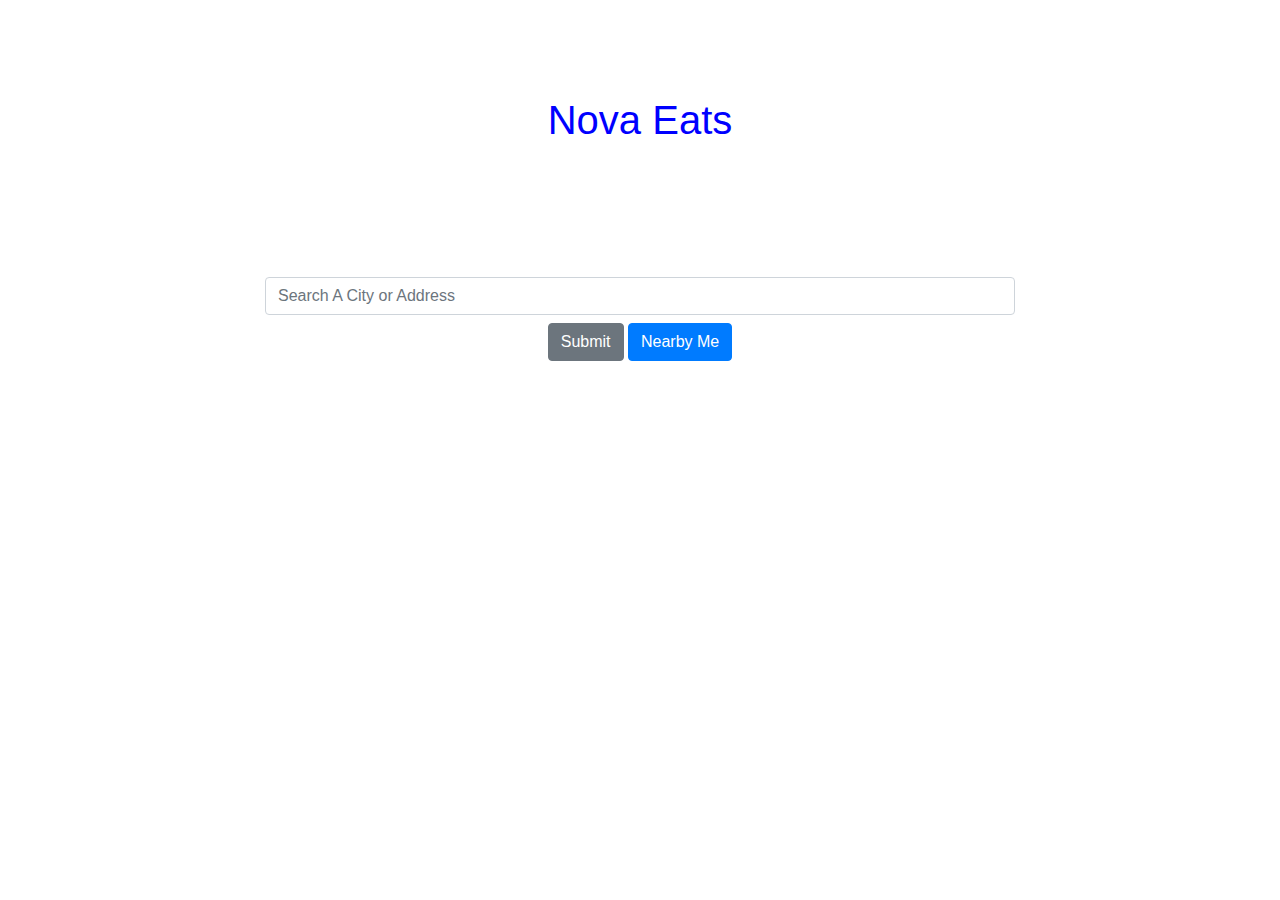
==== index.html @ f0b98b95 "JS Nova Eats" ====
<!DOCTYPE html>

<head>
    <title>Nova Eats</title>
    <meta name="viewport" content="width=device-width, initial-scale=1, minimal-ui">
    <link rel="stylesheet" href="style.css">
    <link rel="stylesheet" href="https://cdnjs.cloudflare.com/ajax/libs/font-awesome/4.7.0/css/font-awesome.min.css">
    <link rel="stylesheet" href="https://stackpath.bootstrapcdn.com/bootstrap/4.3.1/css/bootstrap.min.css" integrity="sha384-ggOyR0iXCbMQv3Xipma34MD+dH/1fQ784/j6cY/iJTQUOhcWr7x9JvoRxT2MZw1T" crossorigin="anonymous">
    <script type='text/javascript' src='https://www.bing.com/api/maps/mapcontrol?key=<Bing_API_Key>' async defer></script>
    <script src="https://code.jquery.com/jquery-3.3.1.min.js" crossorigin="anonymous"></script>
    <script src="https://cdnjs.cloudflare.com/ajax/libs/popper.js/1.14.7/umd/popper.min.js" integrity="sha384-UO2eT0CpHqdSJQ6hJty5KVphtPhzWj9WO1clHTMGa3JDZwrnQq4sF86dIHNDz0W1" crossorigin="anonymous"></script>
    <meta http-equiv='Content-Type' content='text/html; charset=utf-8' />
</head>

<body onload='loadMapScenario();'>

    <div class="container-fluid">
        <span></span>
        <div id="header">
            <div id="blankSpace">
                </br>
                </br>
                </br>
                </br>
            </div>
            <h1>Nova Eats</h1>
        </div>
        <div id="header2">
            <h1>Nova Eats</h1>
        </div>
        <div class="searching">
            <input class="form-control" id="search" type="text" placeholder="Search A City or Address">
            <span></span>
            <div class="submit">
                <button type="button" class="btn btn-secondary" onclick="getSearchLocation()">Submit</button>
                <button type="button" class="btn btn-primary" onclick="getLocation()">Nearby Me</button>
                <button type="button" class="btn btn-info" id="clearButton" onclick="clearMap()">Clear Directions</button>
                <button type="button" class="btn btn-success" id="favShowButton" onclick="favLoad()">Favourites Show</button>
                <button type="button" class="btn btn-success" id="favHideButton" onclick="favLoad()">Favourites Hide</button>
            </div>
        </div>
        </br>
        <div class="flex-horizontal" id="flex-horizontal">
            <div class="flex-vertical">
                <div id='myMap' class="startMap"></div>
                <div id='directions'></div>
            </div>
            <div id="datadump"></div>
        </div>
        <div id="favList"></div>
    </div>
</body>

<script>
    var map;
    var currentLocation;
    var directionsManager;
    var searchManager;
    var destinationLocation;
    var boolean = 1;

    function favLoad() {
        if (boolean == 1) {
            document.getElementById("flex-horizontal").style.display = "none";
            document.getElementById("favShowButton").style.display = "none";
            document.getElementById("favHideButton").style.display = "inline";
            document.getElementById("favList").style.display = "block";
            boolean = 0;
        } else {
            document.getElementById("flex-horizontal").style.display = "flex";
            document.getElementById("favShowButton").style.display = "inline";
            document.getElementById("favHideButton").style.display = "none";
            document.getElementById("favList").style.display = "none";
            boolean = 1;
        }
    }

    function loadMapScenario() {
        favButton()
        map = new Microsoft.Maps.Map(document.getElementById('myMap'), {});

        //Create info box but don't show it
        infobox = new Microsoft.Maps.Infobox(map.getCenter(), {
            visible: false
        });

        //Assign infobox to map instance
        infobox.setMap(map);

        //Creates an instance of search manager.
        Microsoft.Maps.loadModule('Microsoft.Maps.Search', function() {
            searchManager = new Microsoft.Maps.Search.SearchManager(map);
        });

        //Sets directions on map and loads text directions.
        Microsoft.Maps.loadModule('Microsoft.Maps.Directions', function() {
            directionsManager = new Microsoft.Maps.Directions.DirectionsManager(map);
            directionsManager.setRequestOptions({
                routeMode: Microsoft.Maps.Directions.RouteMode.driving
            });
            directionsManager.setRenderOptions({
                itineraryContainer: document.getElementById('directions')
            });
        })
    }

    function deletePushPins() {
        map.entities.push(Microsoft.Maps.TestDataGenerator.getPushpins(10, map.getBounds()));
        for (var i = map.entities.getLength() - 1; i >= 0; i--) {
            var pushpin = map.entities.get(i);
            if (pushpin instanceof Microsoft.Maps.Pushpin) {
                map.entities.removeAt(i);
            }
        }
    }


    //Calculates directions from your current location to destination.
    function directions() {
        var waypoint1 = new Microsoft.Maps.Directions.Waypoint({
            address: 'Your Location',
            location: currentLocation
        });
        var waypoint2 = new Microsoft.Maps.Directions.Waypoint({
            address: 'Destination',
            location: destinationLocation
        });

        directionsManager.clearAll();
        directionsManager.addWaypoint(waypoint1);
        directionsManager.addWaypoint(waypoint2);
        directionsManager.calculateDirections();
    }

    //Clears the directoins on map.
    function clearMap() {
        directionsManager.clearAll();
        document.getElementById('directions') = "";
    }

    //Function for infobox of pushed pin
    function pushpinClicked(e) {
        //Make sure the infobox has metadata to display.
        if (e.target.metadata) {
            //Set the infobox options with the metadata of the pushpin.
            infobox.setOptions({
                title: e.target.metadata.title,
                location: e.target.metadata.location,
                description: e.target.metadata.description,
                visible: true
            });
            destinationLocation = e.target.metadata.location;
        }
    }

    function cssMagic() {
        document.getElementById("header").style.display = "none";
        document.getElementById("header2").style.display = "block";
        document.getElementById("blankSpace").style.display = "none";
        document.getElementById("datadump").style.display = "block";
        document.getElementById("myMap").className = "endMap";
        document.getElementById("clearButton").style.display = "inline";
        document.getElementById("favShowButton").style.display = "inline";
    }

    //Get your current Location
    function getLocation() {
        deletePushPins()
        navigator.geolocation.getCurrentPosition(function(position) {
            currentLocation = new Microsoft.Maps.Location(
                position.coords.latitude,
                position.coords.longitude);
            var pin = new Microsoft.Maps.Pushpin(currentLocation, {
                title: "Start Location",
                color: 'red'
            });
            pin.metadata = {
                title: "Start Location",
                location: new Microsoft.Maps.Location(position.coords.latitude, position.coords.longitude),
                description: "Your Starting Point"
            }
            Microsoft.Maps.Events.addHandler(pin, 'click', pushpinClicked);
            map.entities.push(pin);
            map.setView({
                center: currentLocation
            });
            cssMagic();
            getRestaurants();
        });
    }

    //Set Location Manually
    function getSearchLocation() {
        deletePushPins()
        var city = document.getElementById("search").value;
        //Finds first instance of City Searched
        var searchRequest = {
            where: city,
            callback: function(r) {
                //Add the first result to the map and zoom into it.
                if (r && r.results && r.results.length > 0) {
                    var pin = new Microsoft.Maps.Pushpin(r.results[0].location, {
                        title: "Start Location",
                        color: 'red'
                    });
                    pin.metadata = {
                        title: "Start Location",
                        location: new Microsoft.Maps.Location(r.results[0].location.latitude, r.results[0].location.longitude),
                        description: "Your Starting Point"
                    }
                    Microsoft.Maps.Events.addHandler(pin, 'click', pushpinClicked);
                    map.entities.push(pin);
                    map.setView({
                        bounds: r.results[0].bestView
                    });
                    currentLocation = new Microsoft.Maps.Location(r.results[0].location.latitude, r.results[0].location.longitude);
                    getRestaurants();
                    cssMagic();
                }
            },
            errorCallback: function(e) {
                //If there is an error, alert the user about it.
                alert("No results found.");
            }
        };
        //Make the geocode request.
        searchManager.geocode(searchRequest);
    }

    //Populating yelp restaurants
    function getRestaurants() {
        document.getElementById("datadump").innerHTML = "";
        testData();
        $.get({
            url: 'https://csunix.mohawkcollege.ca/tooltime/10133/api/api.php',
            data: {
                lat: currentLocation.latitude,
                long: currentLocation.longitude
            },
            success: function(data) {
                var jsonData = JSON.parse(data);
                // dumping the entire string of JSON data
                for (var i = 0; i < jsonData.businesses.length; i++) {
                    var categories = "";
                    for (var j = 0; j < jsonData.businesses[i].categories.length; j++) {
                        if (j >= 1) {
                            categories += ", ";
                        }
                        categories += jsonData.businesses[i].categories[j].title;
                    }
                    //Displaying the data as text
                    displayData(jsonData.businesses[i], categories, 'purple');
                    //Making the data into pushpins
                    addPin(jsonData.businesses[i], categories, 'purple');
                }
            }
        })
    }

    //Creates pushpins from jsonData
    function addPin(businesses, categories, color) {
        var location = new Microsoft.Maps.Location(
            businesses.coordinates.latitude,
            businesses.coordinates.longitude
        );
        var pushpin = new Microsoft.Maps.Pushpin(
            location, {
                title: businesses.name,
                color: color
            });

        pushpin.metadata = {
            title: businesses.name,
            location: new Microsoft.Maps.Location(businesses.coordinates.latitude, businesses.coordinates.longitude),
            description: businesses.location.display_address[0] + "</br>" +
                categories + "</br>" +
                "<a href='#' onclick='return directions(" + businesses.coordinates.latitude + "," +
                businesses.coordinates.longitude + ");" + "'>directions</a>"
        }
        Microsoft.Maps.Events.addHandler(pushpin, 'click', pushpinClicked);
        map.entities.push(pushpin);
    }

    //Formats json data into displayable text
    function displayData(businesses, categories, color) {
        var string1 = "<div class='media' style='border: 2px solid lightblue;'>";
        var string2 = "<div class='media' style='border: 2px solid limegreen;'>";
        var mediaString = "";
        var upVote = "<button class='fontButton' onclick='downVote(\"" + businesses.name + "\")'><i class='fa fa-arrow-down'></i></button>";
        var downVote = "<button class='fontButton' onclick='upVote(\"" + businesses.name + "\")'><i class='fa fa-arrow-up'></i></button>";
        var favButton = "<button class='fontButton' onclick='addFav(\"" + businesses.name + "\")'><i class='fa fa-heart'></i></button>";
        var buttons = "";

        color == 'green' ? mediaString += string2 : mediaString += string1;
        color == 'green' ? buttons += downVote + " <span id='" + businesses.name + "'>" + businesses.likes + " </span>" + upVote + favButton : buttons += favButton;

        document.getElementById("datadump").innerHTML += mediaString +
            "<img class='center' src=' " + businesses.image_url + "' alt='Generic placeholder image'>" +
            "<div class='media-body'>" +
            "<h5 class='mt-0'>" + businesses.name + "</h5>" +
            "<p id='category'>" + categories + "</p>" +
            "<p>" + businesses.location.display_address[0] + "</p>" +
            buttons +
            "</div>" +
            "</div>"
    }

    function testData() {
        $.get(
            "advertised.php", {
                "fetchData": "fetchData"
            },
            function(data) {
                var restaurants = JSON.parse(data);
                for (var i = 0; i < restaurants.length; i++) {
                    displayData(restaurants[i], restaurants[i].category, 'green')
                    addPin(restaurants[i], restaurants[i].category, 'green')
                }
            }
        )
    }

    function upVote(name) {
        $.post(
            "advertised.php", {
                "upVote": name
            },
            function(data) {
                var num1 = parseFloat(document.getElementById(name).innerHTML);
                var num2 = num1 + 1;
                document.getElementById(name).innerHTML = num2;
            }
        )
    }


    function downVote(name) {
        $.post(
            "advertised.php", {
                "downVote": name
            },
            function(data) {
                var num1 = parseFloat(document.getElementById(name).innerHTML);
                var num2 = num1 - 1;
                document.getElementById(name).innerHTML = num2;
            }
        )
    }

    function displayFav(fave) {
        var deleteButton = "<button type='button' class='btn btn-danger' onclick='deleteFav(\"" + fave.name + "\")'>Remove Favourite</button>";
        var addComment = "<button type='button' class='btn btn-primary' onclick='addComment(\"" + fave.name + "\")'>Add Comment</button>";
        document.getElementById("favList").innerHTML += "<div class='media' id='" + fave.name + "-1'style='border: 2px solid lightblue;'>" +
            "<div class='media-body'>" +
            "<h5 class='mt-0'>" + fave.name + "</h5>" +
            "<p id='" + fave.name + "-comment'>" + fave.comments + "</p>" +
            deleteButton + " " + addComment + "</div>" +
            "</div>"
    }

    function addComment(name) {
        var txt = "";
        var person = prompt("Please enter your comment: ");
        updateComment(name, person);
    }

    function updateComment(name, comment) {
        $.post(
            "advertised.php", {
                "updateComment": name,
                "newComment": comment
            },
            function(data) {
                document.getElementById(name + "-comment").innerHTML += " " + comment;
            }
        )
    }

    function favButton() {
        document.getElementById("favList").innerHTML = "";
        $.get(
            "advertised.php", {
                "fetchFave": "fetchFave"
            },
            function(data) {
                var favourites = JSON.parse(data);
                for (var i = 0; i < favourites.length; i++) {
                    displayFav(favourites[i]);
                }
            }
        )
    }

    function deleteFav(name) {
        $.post(
            "advertised.php", {
                "deleteFav": name
            },
            function(data) {
                document.getElementById(name + "-1").style.display = "none";
            }
        )
    }

    function addFav(name) {
        $.post(
            "advertised.php", {
                "addFav": name
            },
            function(data) {
                if (data == 0) {
                    favButton();
                    alert("Added to Favourites");
                }
                if (data > 0) {
                    alert("Already added to Favourites");
                }
            }
        )
    }
</script>

</html>
---- style.css ----
h1 {
    text-align: center;
    color: blue;
}

#header {
    padding-bottom: 10%;
}

.flex-vertical {
    width: 50%;
    flex-direction: column;
}

.flex-horizontal {
    display: flex;
    flex-direction: row-reverse;
}

.directionsPanel {
    width: 100%;
}

#header2 {
    display: none;
}

.searching {
    margin: auto;
    width: 60%;
    display: block;
}

.submit {
    text-align: center;
    padding-top: 1%;
}

.center {
    width: 150px;
    height: 150px;
    border-radius: 50%;
}

p {
    margin-bottom: 1px;
}

.media {
    padding: 1%;
    border-radius: 5px;
    margin: 5px;
}

.media-body {
    padding-left: 5%;
}

.fontButton {
    border: none;
    background: none;
}

.fa-arrow-down {
    color: red;
}

.fa-arrow-up {
    color: blue;
}

#clearButton {
    display: none;
}

#favStuff {
    display: none;
}

.mobile {
    display: none;
}

.fa-heart {
    color: pink;
}

#favList {
    display: none;
}

.startMap {
    width: 1px;
    height: 1px;
}

.endMap {
    width: 100%;
    height: 600px;
}

#favShowButton {
    display: none;
}

#favHideButton {
    display: none;
}

#datadump {
    width: 100%;
}

@media only screen and (max-width: 768px) {
    .flex-vertical {
        width: 100%;
        display: block;
    }
    .flex-horizontal {
        display: flex;
        flex-direction: column;
    }
    .media {
        width: 100%;
    }
    .endMap {
        width: 100%;
        height: 200px;
    }
    #datadump {
        display: none;
    }
    .searching {
        width: 90%;
    }
}
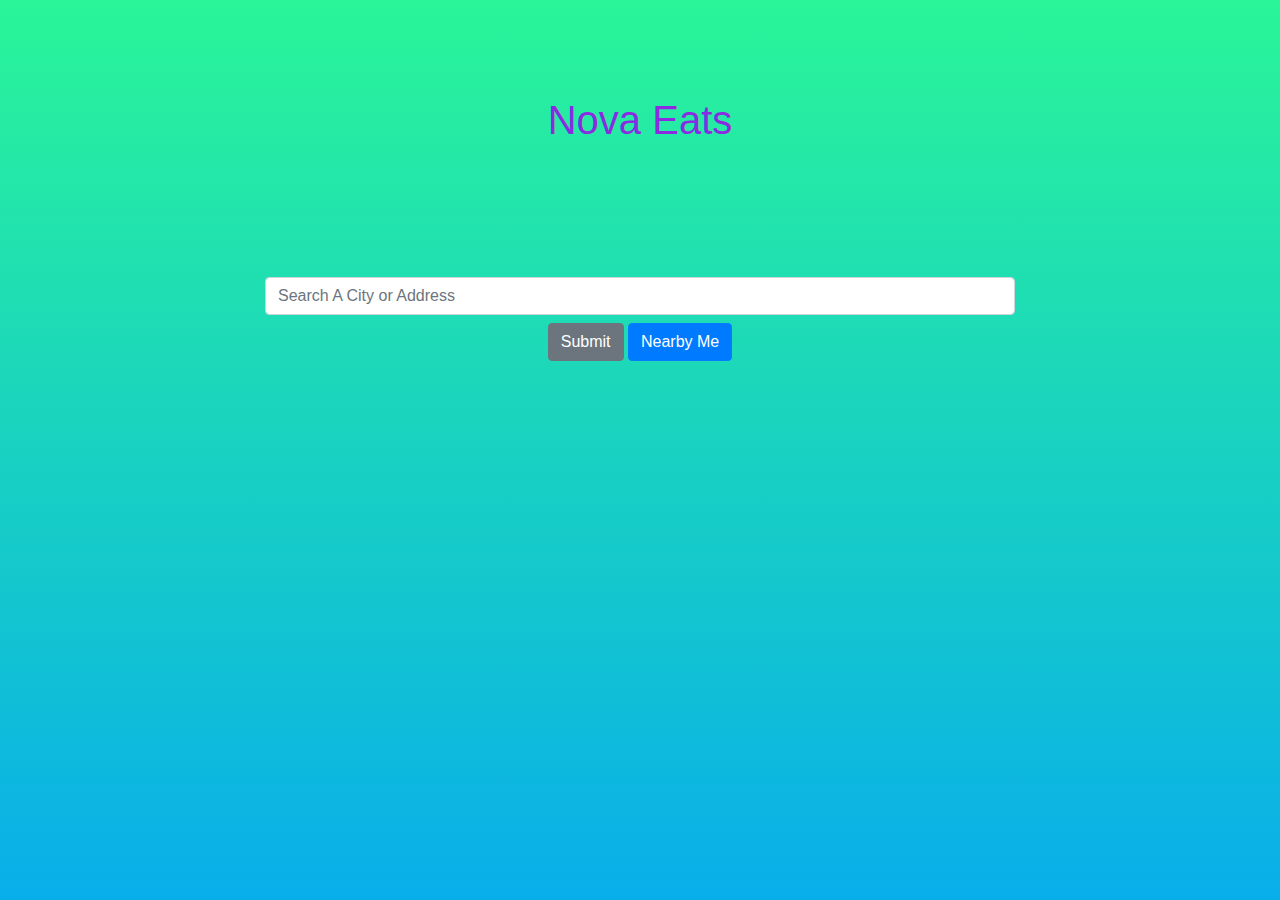
==== commit 479abe7b: "updated get post which wasnt working on linux" ====
--- a/index.html
+++ b/index.html
@@ -6,7 +6,7 @@
     <link rel="stylesheet" href="style.css">
     <link rel="stylesheet" href="https://cdnjs.cloudflare.com/ajax/libs/font-awesome/4.7.0/css/font-awesome.min.css">
     <link rel="stylesheet" href="https://stackpath.bootstrapcdn.com/bootstrap/4.3.1/css/bootstrap.min.css" integrity="sha384-ggOyR0iXCbMQv3Xipma34MD+dH/1fQ784/j6cY/iJTQUOhcWr7x9JvoRxT2MZw1T" crossorigin="anonymous">
-    <script type='text/javascript' src='https://www.bing.com/api/maps/mapcontrol?key=<Bing_API_Key>' async defer></script>
+    <script type='text/javascript' src='https://www.bing.com/api/maps/mapcontrol?key=Aqy2nRzeA1bvqvsfUopcvwDoKwrd3JcWTXnUzpyQQ7ZwfXzQG7rctFE7pApS2aDu' async defer></script>
     <script src="https://code.jquery.com/jquery-3.3.1.min.js" crossorigin="anonymous"></script>
     <script src="https://cdnjs.cloudflare.com/ajax/libs/popper.js/1.14.7/umd/popper.min.js" integrity="sha384-UO2eT0CpHqdSJQ6hJty5KVphtPhzWj9WO1clHTMGa3JDZwrnQq4sF86dIHNDz0W1" crossorigin="anonymous"></script>
     <meta http-equiv='Content-Type' content='text/html; charset=utf-8' />
@@ -25,6 +25,10 @@
             </div>
             <h1>Nova Eats</h1>
         </div>
+        <div style="display:none;" id="loading">
+            <p id="find"><b>Finding restaurants near you...</b></p>
+            <div id="loader"></div>
+        </div>
         <div id="header2">
             <h1>Nova Eats</h1>
         </div>
@@ -32,11 +36,11 @@
             <input class="form-control" id="search" type="text" placeholder="Search A City or Address">
             <span></span>
             <div class="submit">
-                <button type="button" class="btn btn-secondary" onclick="getSearchLocation()">Submit</button>
-                <button type="button" class="btn btn-primary" onclick="getLocation()">Nearby Me</button>
+                <button type="button" class="btn btn-secondary" id="searchLocation" onclick="submitButton()">Submit</button>
+                <button type="button" class="btn btn-primary" id="location" onclick="nearBy()">Nearby Me</button>
                 <button type="button" class="btn btn-info" id="clearButton" onclick="clearMap()">Clear Directions</button>
-                <button type="button" class="btn btn-success" id="favShowButton" onclick="favLoad()">Favourites Show</button>
-                <button type="button" class="btn btn-success" id="favHideButton" onclick="favLoad()">Favourites Hide</button>
+                <button type="button" class="btn btn-success" id="favShowButton" onclick="favLoad()">Favourites List</button>
+                <button type="button" class="btn btn-success" id="favHideButton" onclick="favLoad()">Show Map</button>
             </div>
         </div>
         </br>
@@ -63,12 +67,18 @@
         if (boolean == 1) {
             document.getElementById("flex-horizontal").style.display = "none";
             document.getElementById("favShowButton").style.display = "none";
+            document.getElementById("clearButton").style.display = "none";
+            document.getElementById("location").style.display = "none";
+            document.getElementById("searchLocation").style.display = "none";
             document.getElementById("favHideButton").style.display = "inline";
             document.getElementById("favList").style.display = "block";
             boolean = 0;
         } else {
             document.getElementById("flex-horizontal").style.display = "flex";
+            document.getElementById("clearButton").style.display = "inline";
+            document.getElementById("location").style.display = "inline";
             document.getElementById("favShowButton").style.display = "inline";
+            document.getElementById("searchLocation").style.display = "inline";
             document.getElementById("favHideButton").style.display = "none";
             document.getElementById("favList").style.display = "none";
             boolean = 1;
@@ -102,6 +112,24 @@
                 itineraryContainer: document.getElementById('directions')
             });
         })
+    }
+
+    function nearBy() {
+        document.getElementById("header").style.display = "none";
+        document.getElementById("search").style.display = "none";
+        document.getElementById("searchLocation").style.display = "none";
+        document.getElementById("location").style.display = "none";
+        document.getElementById("loading").style.display = "block";
+        getLocation();
+    }
+
+    function submitButton() {
+        document.getElementById("header").style.display = "none";
+        document.getElementById("search").style.display = "none";
+        document.getElementById("searchLocation").style.display = "none";
+        document.getElementById("location").style.display = "none";
+        document.getElementById("loading").style.display = "block";
+        getSearchLocation();
     }
 
     function deletePushPins() {
@@ -116,14 +144,19 @@
 
 
     //Calculates directions from your current location to destination.
-    function directions() {
+    function directions(lat, long) {
+
+        var tempLocation = new Microsoft.Maps.Location(
+            lat,
+            long);
+
         var waypoint1 = new Microsoft.Maps.Directions.Waypoint({
             address: 'Your Location',
             location: currentLocation
         });
         var waypoint2 = new Microsoft.Maps.Directions.Waypoint({
             address: 'Destination',
-            location: destinationLocation
+            location: tempLocation
         });
 
         directionsManager.clearAll();
@@ -154,13 +187,16 @@
     }
 
     function cssMagic() {
-        document.getElementById("header").style.display = "none";
+        document.getElementById("loading").style.display = "none";
         document.getElementById("header2").style.display = "block";
         document.getElementById("blankSpace").style.display = "none";
         document.getElementById("datadump").style.display = "block";
         document.getElementById("myMap").className = "endMap";
         document.getElementById("clearButton").style.display = "inline";
         document.getElementById("favShowButton").style.display = "inline";
+        document.getElementById("search").style.display = "block";
+        document.getElementById("searchLocation").style.display = "inline";
+        document.getElementById("location").style.display = "inline";
     }
 
     //Get your current Location
@@ -184,7 +220,6 @@
             map.setView({
                 center: currentLocation
             });
-            cssMagic();
             getRestaurants();
         });
     }
@@ -215,7 +250,6 @@
                     });
                     currentLocation = new Microsoft.Maps.Location(r.results[0].location.latitude, r.results[0].location.longitude);
                     getRestaurants();
-                    cssMagic();
                 }
             },
             errorCallback: function(e) {
@@ -230,7 +264,7 @@
     //Populating yelp restaurants
     function getRestaurants() {
         document.getElementById("datadump").innerHTML = "";
-        testData();
+        // testData();
         $.get({
             url: 'https://csunix.mohawkcollege.ca/tooltime/10133/api/api.php',
             data: {
@@ -253,6 +287,7 @@
                     //Making the data into pushpins
                     addPin(jsonData.businesses[i], categories, 'purple');
                 }
+                cssMagic();
             }
         })
     }
@@ -274,6 +309,7 @@
             location: new Microsoft.Maps.Location(businesses.coordinates.latitude, businesses.coordinates.longitude),
             description: businesses.location.display_address[0] + "</br>" +
                 categories + "</br>" +
+                "<button class='fontButton' onclick='addFav(\"" + businesses.name + "\",\"" + businesses.image_url + "\")'><i class='fa fa-heart'> </i></button>" +
                 "<a href='#' onclick='return directions(" + businesses.coordinates.latitude + "," +
                 businesses.coordinates.longitude + ");" + "'>directions</a>"
         }
@@ -283,16 +319,12 @@
 
     //Formats json data into displayable text
     function displayData(businesses, categories, color) {
-        var string1 = "<div class='media' style='border: 2px solid lightblue;'>";
+        var string1 = "<div class='media' style='border: 2px solid cornflowerblue;'>";
         var string2 = "<div class='media' style='border: 2px solid limegreen;'>";
         var mediaString = "";
-        var upVote = "<button class='fontButton' onclick='downVote(\"" + businesses.name + "\")'><i class='fa fa-arrow-down'></i></button>";
-        var downVote = "<button class='fontButton' onclick='upVote(\"" + businesses.name + "\")'><i class='fa fa-arrow-up'></i></button>";
-        var favButton = "<button class='fontButton' onclick='addFav(\"" + businesses.name + "\")'><i class='fa fa-heart'></i></button>";
-        var buttons = "";
+        var favButton = "<button class='fontButton' onclick='addFav(\"" + businesses.name + "\",\"" + businesses.image_url + "\")'><i class='fa fa-heart'> Favourite</i></button>";
 
         color == 'green' ? mediaString += string2 : mediaString += string1;
-        color == 'green' ? buttons += downVote + " <span id='" + businesses.name + "'>" + businesses.likes + " </span>" + upVote + favButton : buttons += favButton;
 
         document.getElementById("datadump").innerHTML += mediaString +
             "<img class='center' src=' " + businesses.image_url + "' alt='Generic placeholder image'>" +
@@ -300,61 +332,71 @@
             "<h5 class='mt-0'>" + businesses.name + "</h5>" +
             "<p id='category'>" + categories + "</p>" +
             "<p>" + businesses.location.display_address[0] + "</p>" +
-            buttons +
+            favButton +
+            "<a href='#' style='padding-left: 4%;' onclick='return directions(" + businesses.coordinates.latitude + "," +
+            businesses.coordinates.longitude + ");" + "'>directions</a>" +
             "</div>" +
             "</div>"
     }
 
-    function testData() {
-        $.get(
-            "advertised.php", {
-                "fetchData": "fetchData"
-            },
-            function(data) {
-                var restaurants = JSON.parse(data);
-                for (var i = 0; i < restaurants.length; i++) {
-                    displayData(restaurants[i], restaurants[i].category, 'green')
-                    addPin(restaurants[i], restaurants[i].category, 'green')
-                }
-            }
-        )
-    }
-
-    function upVote(name) {
+    // Can be used to load in advertised restaurants
+    // function testData() {
+    //     $.get(
+    //         "advertised.php", {
+    //             "fetchData": "fetchData"
+    //         },
+    //         function(data) {
+    //             var restaurants = JSON.parse(data);
+    //             for (var i = 0; i < restaurants.length; i++) {
+    //                 displayData(restaurants[i], restaurants[i].category, 'green')
+    //                 addPin(restaurants[i], restaurants[i].category, 'green')
+    //             }
+    //         }
+    //     )
+    // }
+
+    function upVote(id) {
         $.post(
             "advertised.php", {
-                "upVote": name
+                "upVote": id
             },
             function(data) {
-                var num1 = parseFloat(document.getElementById(name).innerHTML);
+                var num1 = parseFloat(document.getElementById(id).innerHTML);
                 var num2 = num1 + 1;
-                document.getElementById(name).innerHTML = num2;
+                document.getElementById(id).innerHTML = num2;
             }
         )
     }
 
 
-    function downVote(name) {
+    function downVote(id) {
         $.post(
             "advertised.php", {
-                "downVote": name
+                "downVote": id
             },
             function(data) {
-                var num1 = parseFloat(document.getElementById(name).innerHTML);
+                var num1 = parseFloat(document.getElementById(id).innerHTML);
                 var num2 = num1 - 1;
-                document.getElementById(name).innerHTML = num2;
+                document.getElementById(id).innerHTML = num2;
             }
         )
     }
 
     function displayFav(fave) {
-        var deleteButton = "<button type='button' class='btn btn-danger' onclick='deleteFav(\"" + fave.name + "\")'>Remove Favourite</button>";
-        var addComment = "<button type='button' class='btn btn-primary' onclick='addComment(\"" + fave.name + "\")'>Add Comment</button>";
-        document.getElementById("favList").innerHTML += "<div class='media' id='" + fave.name + "-1'style='border: 2px solid lightblue;'>" +
+        var deleteButton = "<button type='button' class='btn btn-danger' onclick='deleteFav(\"" + fave.id + "\")'>Remove Favourite</button>";
+        var addComment = "<button type='button' class='btn btn-primary' onclick='addComment(\"" + fave.id + "\")'>Add Comment</button>";
+        var upVote = "<button class='fontButton' onclick='downVote(\"" + fave.id + "\")'><i class='fa fa-arrow-down'></i></button>";
+        var downVote = "<button class='fontButton' onclick='upVote(\"" + fave.id + "\")'><i class='fa fa-arrow-up'></i></button>";
+        var buttons = downVote + " <span id='" + fave.id + "'>" + fave.likes + " </span>" + upVote;
+
+        document.getElementById("favList").innerHTML += "<div class='media' id='" + fave.id + "-1'style='border: 2px solid lightblue;'>" +
+            "<img class='center' src=' " + fave.image_url + "' alt='Generic placeholder image'>" +
             "<div class='media-body'>" +
             "<h5 class='mt-0'>" + fave.name + "</h5>" +
-            "<p id='" + fave.name + "-comment'>" + fave.comments + "</p>" +
+            "<p><b>Comments:</b></p>" +
+            "<p id='" + fave.id + "-comment'>" + fave.comments + "</p>" +
             deleteButton + " " + addComment + "</div>" +
+            buttons +
             "</div>"
     }
 
@@ -365,20 +407,22 @@
     }
 
     function updateComment(name, comment) {
-        $.post(
-            "advertised.php", {
-                "updateComment": name,
-                "newComment": comment
-            },
-            function(data) {
-                document.getElementById(name + "-comment").innerHTML += " " + comment;
-            }
-        )
+        if (comment != null) {
+            $.post(
+                "advertised.php", {
+                    "updateComment": name,
+                    "newComment": comment
+                },
+                function(data) {
+                    document.getElementById(name + "-comment").innerHTML += "<p> " + comment + "</p>";
+                }
+            )
+        }
     }
 
     function favButton() {
         document.getElementById("favList").innerHTML = "";
-        $.get(
+        $.post(
             "advertised.php", {
                 "fetchFave": "fetchFave"
             },
@@ -391,21 +435,22 @@
         )
     }
 
-    function deleteFav(name) {
+    function deleteFav(id) {
         $.post(
             "advertised.php", {
-                "deleteFav": name
+                "deleteFav": id
             },
             function(data) {
-                document.getElementById(name + "-1").style.display = "none";
+                document.getElementById(id + "-1").style.display = "none";
             }
         )
     }
 
-    function addFav(name) {
+    function addFav(name, image) {
         $.post(
             "advertised.php", {
-                "addFav": name
+                "addFav": name,
+                "image": image
             },
             function(data) {
                 if (data == 0) {
--- a/style.css
+++ b/style.css
@@ -1,24 +1,77 @@
 h1 {
     text-align: center;
-    color: blue;
+    color: blueviolet;
+}
+
+#loader {
+    position: absolute;
+    left: 50%;
+    top: 50%;
+    z-index: 1;
+    width: 150px;
+    height: 150px;
+    margin: -75px 0 0 -75px;
+    border: 16px solid #f3f3f3;
+    border-radius: 50%;
+    border-top: 16px solid #3498db;
+    width: 120px;
+    height: 120px;
+    -webkit-animation: spin 2s linear infinite;
+    animation: spin 2s linear infinite;
+}
+
+@-webkit-keyframes spin {
+    0% {
+        -webkit-transform: rotate(0deg);
+    }
+    100% {
+        -webkit-transform: rotate(360deg);
+    }
+}
+
+@keyframes spin {
+    0% {
+        transform: rotate(0deg);
+    }
+    100% {
+        transform: rotate(360deg);
+    }
+}
+
+#find {
+    text-align: center;
+    padding-top: 20%;
+}
+
+html {
+    height: 100%;
+}
+
+body {
+    background-color: #08AEEA;
+    background-image: linear-gradient(0deg, #08AEEA 0%, #2AF598 100%);
+    height: 100%;
 }
 
 #header {
     padding-bottom: 10%;
 }
 
+.directionsPanel {
+    margin-top: 1%;
+    margin-bottom: 1%;
+    width: 100% !important;
+}
+
 .flex-vertical {
-    width: 50%;
+    margin-top: 0.45%;
+    width: 100%;
     flex-direction: column;
 }
 
 .flex-horizontal {
     display: flex;
     flex-direction: row-reverse;
-}
-
-.directionsPanel {
-    width: 100%;
 }
 
 #header2 {
@@ -50,6 +103,7 @@
     padding: 1%;
     border-radius: 5px;
     margin: 5px;
+    background: antiquewhite;
 }
 
 .media-body {
@@ -94,6 +148,10 @@
     height: 1px;
 }
 
+#directionBox {
+    padding-left: 4%;
+}
+
 .endMap {
     width: 100%;
     height: 600px;
@@ -113,6 +171,7 @@
 
 @media only screen and (max-width: 768px) {
     .flex-vertical {
+        border: 2px solid cornflowerblue;
         width: 100%;
         display: block;
     }
@@ -120,8 +179,15 @@
         display: flex;
         flex-direction: column;
     }
+    .btn {
+        margin-top: 1%;
+    }
+    .directions {
+        margin-top: none;
+    }
     .media {
         width: 100%;
+        margin-left: 0px;
     }
     .endMap {
         width: 100%;
